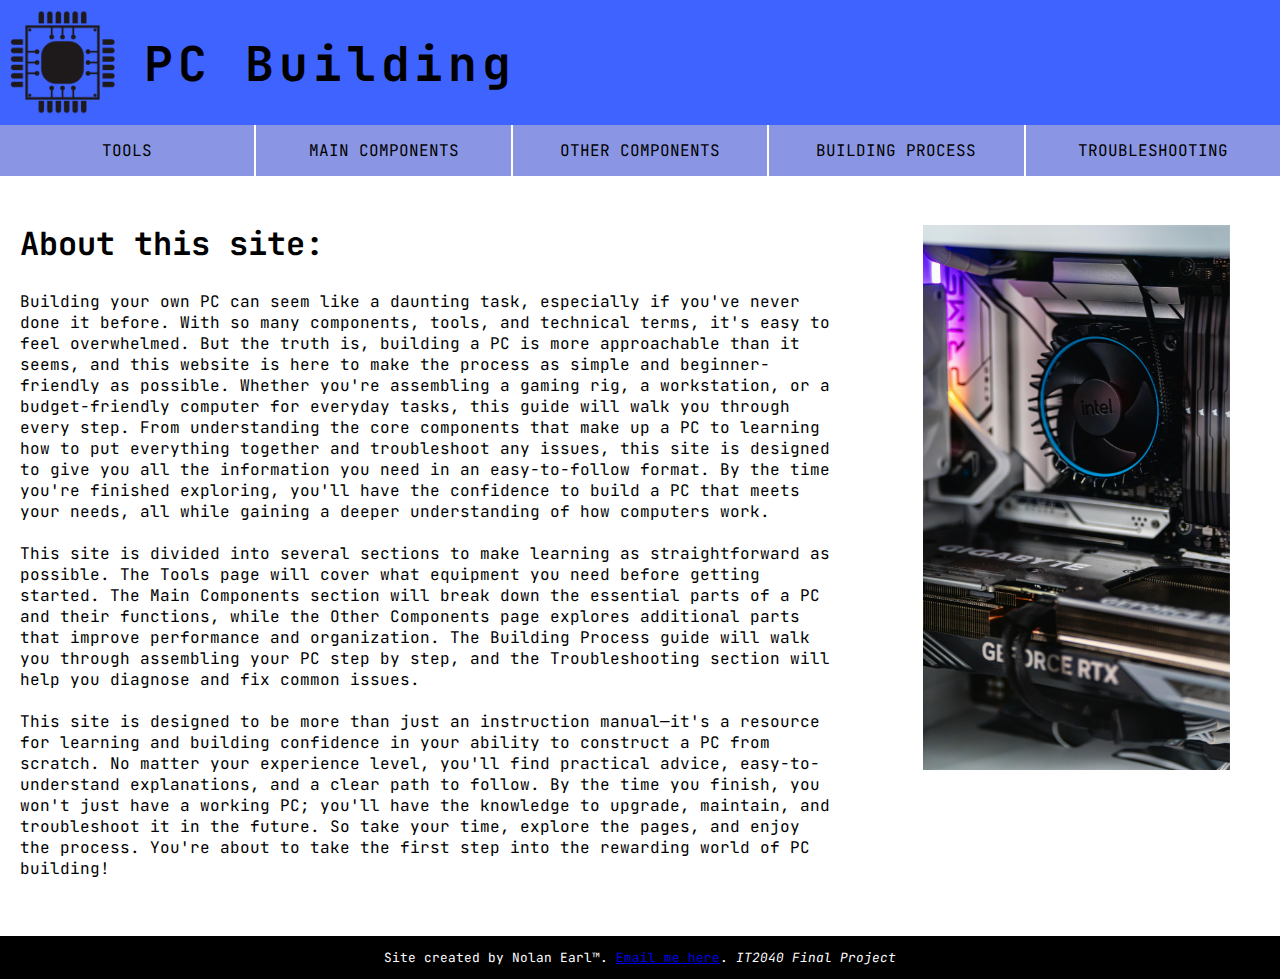
==== index.html @ d6d640b6 "Adding Website Files" ====
<!DOCTYPE html>
<html lang="en">
<head>
    <title>PC Building</title>
    <meta charset="UTF-8">
    <link href="style.css" rel="stylesheet" type="text/css">
    <link rel="icon" type="image/x-icon" href="favicon.ico">
    <link href='https://fonts.googleapis.com/css?family=JetBrains%20Mono' rel='stylesheet' type="text/css">            <!-- font taken from w3schools --> 
</head>
<body>
    <header>   
        <img src="cpu2.png" alt="CPU">
        <h1><a href=index.html>PC Building</a></h1>   
    </header>

    <nav id="nav">
        <ul>
            <li><a href="tools.html">TOOLS</a></li>
            <li><a href="maincomp.html">MAIN COMPONENTS</a></li>
            <li><a href="othercomp.html">OTHER COMPONENTS</a></li>
            <li><a href="building.html">BUILDING PROCESS</a></li>
            <li><a href="troubleshooting.html">TROUBLESHOOTING</a></li>
        </ul>
    </nav>

    <main>
        <article>
            <div id="homearticle">
            <h2>About this site:</h2>
            <p>Building your own PC can seem like a daunting task, especially if you've never done it before. With so many components, tools, and technical terms, it's easy to feel overwhelmed. But the truth is, building a PC is more approachable than it seems, and this website is here to make the process as simple and beginner-friendly as possible. Whether you're assembling a gaming rig, a workstation, or a budget-friendly computer for everyday tasks, this guide will walk you through every step. From understanding the core components that make up a PC to learning how to put everything together and troubleshoot any issues, this site is designed to give you all the information you need in an easy-to-follow format. By the time you're finished exploring, you'll have the confidence to build a PC that meets your needs, all while gaining a deeper understanding of how computers work.<br><br>
                This site is divided into several sections to make learning as straightforward as possible. The Tools page will cover what equipment you need before getting started. The Main Components section will break down the essential parts of a PC and their functions, while the Other Components page explores additional parts that improve performance and organization. The Building Process guide will walk you through assembling your PC step by step, and the Troubleshooting section will help you diagnose and fix common issues.<br><br>
                This site is designed to be more than just an instruction manual—it's a resource for learning and building confidence in your ability to construct a PC from scratch. No matter your experience level, you'll find practical advice, easy-to-understand explanations, and a clear path to follow. By the time you finish, you won't just have a working PC; you'll have the knowledge to upgrade, maintain, and troubleshoot it in the future. So take your time, explore the pages, and enjoy the process. You're about to take the first step into the rewarding world of PC building!<br><br>
                </p>
            </div>

            <div id="homeimg">
            <img src="computer.jpg" alt="Computer">
            </div>
        </article>

        <footer>
            <p>Site created by Nolan Earl&trade;. <a href="mailto:earlnt@mail.uc.edu">Email me here</a>. <i>IT2040 Final Project</i></p>
        </footer>
    </main>
</body>
</html>
---- style.css ----
html {
    scroll-behavior: smooth; /* Smooth scrolling for main/other pages, AI suggestion */
}

body {
    margin: 0;
    padding: 0;
    display: grid;
    width: 100%;
    grid-template-columns: repeat(12, 1fr);
    grid-template-rows: 125px 50px auto 20px;
}

header {
    grid-row: 1 / 2;
    grid-column: 1 / span 12;
    background-color: #3F63FF;
}

header img {
    height: 125px;
    width: 125px;
    float: left;
}

header h1 {
    font-size: 3em;
    padding-left: 3em;
    font-family: 'JetBrains Mono';
    letter-spacing: .1em;
}

header h1 a {
    text-decoration: none;
    color: black;
}

#nav {
    grid-row: 2 / 3;
    grid-column: 1 / span 12;
}

#nav ul {
    list-style-type: none;
    padding: 0;
    margin: 0;
    display: grid;
    grid-gap: 2px;
    grid-template-columns: repeat(5, 1fr);
    background-color: white;
    height: 50px;
}

#nav ul li {
    grid-column: span 1;
    background-color: #8a96e3;
    text-align: center;
    padding: 15px 0 15px 0;
}

#nav ul li a {
    grid-column: span 1;
    text-decoration: none;
    color: black;
    font-family: 'JetBrains Mono';
    vertical-align: middle;
}

#menu {
    display: inline-block;
    font-family: 'JetBrains Mono';
    background-color: #8a96e3;
    width: 100%;
    position: sticky;
    top: 15px;
}

#menu ul {
    list-style-type: none;
    padding-left: 16px;
}

#menu ul li a{
    text-decoration: none;
    color: black;
    font-size: 1.5em;
}

span {
    text-shadow: 2px 2px #3F63FF;
}

main {
    grid-row: 3 / 6;
    grid-column: 1 / span 12;
    display: grid;
    grid-template-columns: repeat(12, 1fr);
    grid-template-rows: repeat(1, 1fr);
    width: 100%;
}

main article {
    grid-column: 1 / span 12;
    display: grid;
    grid-template-columns: repeat(12, 1fr);
    grid-template-rows: repeat(1, 1fr);
}

#homearticle{
    grid-column: 1/ span 8;
    grid-row: 1 / span 1;
    padding: 20px;
    font-family: 'JetBrains Mono';
}

#troubleshooting {
    grid-column: 1 / span 12;
    grid-row: 1 / span 1;
    padding: 20px;
    font-family: 'JetBrains Mono';
}

#troubleshooting h2 {
    font-size: 2em;
    text-align: center;
}

hr {
    border: 1px solid black;
}

#homearticle h2,#toolsarticle h2, #maincomparticle h2 {
    font-size: 2em;
}

#toolsarticle {
    grid-column: 5 / span 8;
    grid-row: 1 / span 1;
    padding: 20px;
    font-family: 'JetBrains Mono';
}

#maincomparticle {
    grid-column: 5 / span 8;
    grid-row: 1 / span 1;
    padding: 20px;
    font-family: 'JetBrains Mono';
}

#maincomparticle h3 {
    font-size: 1.5em;
}

#homeimg {
    grid-column: 9 / span 4;
    grid-row: 1 / span 1;
    padding: 50px 50px 50px 70px;
}

#toolsimg {
    grid-column: 1/ span 4;
    grid-row: 1 / span 1;
    padding: 50px 70px 50px 50px;
}

#maincompimg {
    grid-column: 1 / span 4;
    grid-row: 1 / span 1;
    padding: 50px 50px 50px 50px;
}

#homeimg img {
    height: auto;
    width: 100%;
    position: sticky;
    top: 15px;
}

#toolsimg img {
    height: auto;
    width: 115%;
    position: sticky;
    top: 15px;
}

#maincompimg img {
    height: auto;
    width: 100%;
    position: sticky;
    top: 238px;
}

footer {
    grid-row: 2 / 3;
    grid-column: 1 / span 12;
    background-color: black;
    color: white;
    font-family: 'JetBrains Mono';
    text-align: center;
    font-size: 80%;
}

@media only screen and (max-width: 1025px) {
    #homeimg {
        display: none;
    }

    #homearticle {
        grid-column: 1 / span 12;
    }

    #toolsarticle {
        grid-column: 1 / span 12;
    }

    #toolsimg {
        display: none;
    }

    #nav ul li a {
        font-size: 80%;
        overflow: hidden;
    }

    #menu ul li a {
        font-size: 80%;
        overflow: hidden
    }

    #maincompimg img {
        top: 171px;
    }
}

@media only screen and (max-width: 745px) {
    #maincompimg {
        display: none;
    }

    #maincomparticle {
        grid-column: 1 / span 12;
    }
}

@media only screen and (max-width: 638px) {

    header h1 {
        font-size: 2em;
        padding-top: 21px;
    }

    #nav ul {
        align-items: center;
    }

    #nav ul li {
        display: flex;
        align-items: center;
        justify-content: center;
        padding: 0;
        height: 50px;
    }    

    #nav ul li a {
        font-size: 70%;
    }
}
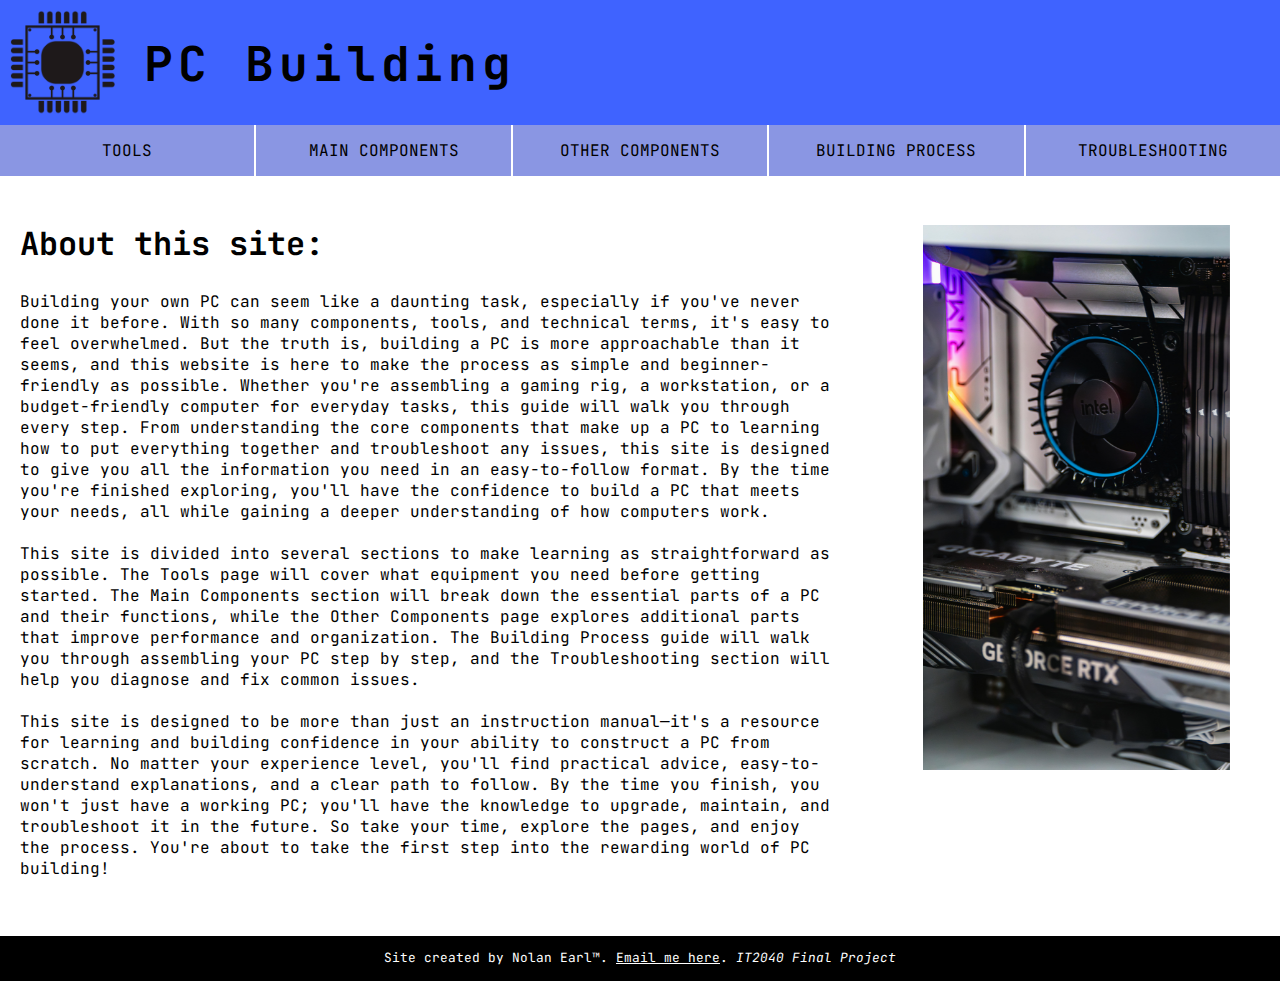
==== commit 71be70ba: "Fixed footer positioning" ====
--- a/index.html
+++ b/index.html
@@ -38,9 +38,10 @@
             </div>
         </article>
 
-        <footer>
-            <p>Site created by Nolan Earl&trade;. <a href="mailto:earlnt@mail.uc.edu">Email me here</a>. <i>IT2040 Final Project</i></p>
-        </footer>
     </main>
+
+    <footer>
+        <p>Site created by Nolan Earl&trade;. <a href="mailto:earlnt@mail.uc.edu">Email me here</a>. <i>IT2040 Final Project</i></p>
+    </footer>
 </body>
 </html>--- a/style.css
+++ b/style.css
@@ -8,7 +8,7 @@
     display: grid;
     width: 100%;
     grid-template-columns: repeat(12, 1fr);
-    grid-template-rows: 125px 50px auto 20px;
+    grid-template-rows: 125px 50px auto 45px;
 }
 
 header {
@@ -91,7 +91,7 @@
 }
 
 main {
-    grid-row: 3 / 6;
+    grid-row: 3 / 4;
     grid-column: 1 / span 12;
     display: grid;
     grid-template-columns: repeat(12, 1fr);
@@ -191,13 +191,17 @@
 }
 
 footer {
-    grid-row: 2 / 3;
+    grid-row: 4 / 5;
     grid-column: 1 / span 12;
     background-color: black;
     color: white;
     font-family: 'JetBrains Mono';
     text-align: center;
     font-size: 80%;
+}
+
+footer a {
+    color: white;
 }
 
 @media only screen and (max-width: 1025px) {
